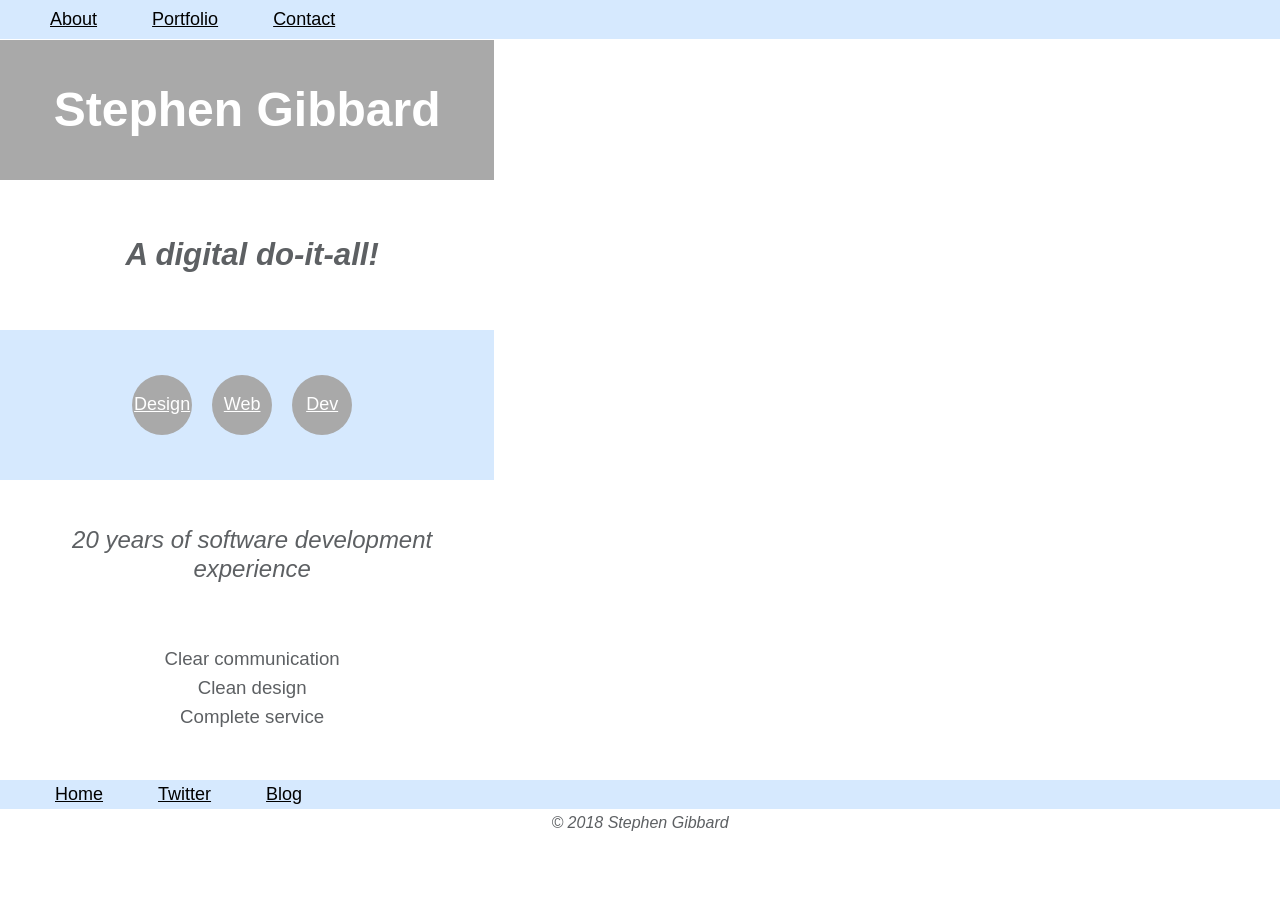
==== stephengibbard/home.html @ 77fd5348 "Synch home websit scratch pad" ====
<!DOCTYPE html>
<html lang='en'>
<head>
  <meta charset='UTF-8'/>
  <!-- disable mobile zoom functionality to ensure mobile layout renders as per css -->
  <meta name='viewport'
    content='width=device-width, initial-scale=1.0, maximum-scale=1.0' />

  <title>Stephen Gibbard Web, Development  and Graphical Design Freelance Services</title>
  <link rel='stylesheet' href='css/styles.css'/>
</head>
<body class='page'>
  <header class='page-header'>
    <nav>
      <ul class='top-menu'>
        <li><a href='#'>About</a></li>
        <li><a href='#'>Portfolio</a></li>
        <li><a href='#'>Contact</a></li>
      </ul>
    </nav>
  </header>

  <figure class='image-left'>
    <img src='images/ProfileWeb.PNG'>
  </figure>

  <article>
    <header class='article-header'>
      <h1>Stephen Gibbard</h1>
    </header>
    <section class='sub-header'>
      <h3>A digital do-it-all!</h3>
    </section>
    <section class='content'>
      <nav>
        <ul class='linked-skills'>
          <div class='button-skills'>
          <li><a href='#'>Design</a></li>
        </div>
        <div class='button-skills'>
          <li><a href='#'>Web</a></li>
        </div>
        <div class='button-skills'>
          <li><a href='#'>Dev</a></li>
        </div>
        </ul>
      </nav>
    </section>
    <section class ='description'>
      <div class='bold-italic'>
        <p>20 years of software development experience</p>
      </div>
    </section>
    <section>
      <div class='plain-text'>
        <p>Clear communication</p>
        <p>Clean design</p>
        <p>Complete service</p>
      </div>
    </section>
  </article>

  <aside class='profile-menu'>
    <nav>
      <ul class='linked-info'>
        <li><a href='home.html'>Home</a></li>
        <li><a href='https://www.twitter.com/jeggleCreate'>Twitter</a></li>
        <li><a href='https://www.behance.net/jeggle'>Blog</a></li>
      </ul>
    </nav>
  </aside>

  <footer>
    <p>&copy; 2018 Stephen Gibbard</p>
  </footer>
</body>
</html>
---- stephengibbard/css/styles.css ----
@font-face {
  font-family: 'Source Sans Pro';
  src: url('fonts/SourceSansPro-Regular.ttf') format('ttf');
  font-style:normal;
  font-weight: 300;
}

@font-face {
  font-family: 'Source Sans Pro';
  src: url('fonts/SourceSansPro-LightItalic.ttf') format('ttf');
  font-style:italic;
  font-weight: 300;
}

@font-face {
  font-family: 'Source Sans Pro';
  src: url('fonts/SourceSansPro-BoldItalic.ttf') format('ttf');
  font-style:bold;
  font-weight: 700;
}

* {
  margin: 0;
  padding: 0;
  box-sizing: border-box;
}

body {
  font-family: 'Source Sans Pro', sans-serif;
  font-weight: 400;
  font-size: 18px;
  line-height: 1.6em;
  color: #5D6063;
}

.page {
  display: flex;
  flex-wrap: wrap;
}

.image-left img{
  display: none;
}

section {
  width: 100%;
  height: 150px;
  display: flex;
  justify-content: center;
  align-items: center;
  padding-left: 10px;
}

.page-header {
  position: fixed;
  display: flex;
  justify-content: space-between;

  width: 100%;
  padding: 5px;
  background: #D6E9FE;
}

.top-menu {
  width: 100%;
  /*background: yellow;*/
  padding-left: 45px;
  padding-right: 45px;
}

.top-menu > li{
  display: inline;
  margin-right: 50px;
  list-style: none;
}

.top-menu > li:last-of-type {
  margin-right: 0;
}

.article-header {
  margin-top: 40px;
  height: 140px;
  font-style: normal;
  font-size: 24pt;
  background-color: darkgray;
  color: white;
  display: flex;
  justify-content: center;
  align-items: center;
}

.sub-header {
  font-style: italic;
  font-size: 20pt;
}

.content{
  display: flex;
  justify-content: center;
  width:100%;
  background: #D6E9FE;
  padding-left: 5px;
}

.linked-skills {
  /*width: 100%;*/
  /*background: yellow;*/
  padding-left: 60px;
  padding-right: 60px;
}

a{
  color: black;
}

.button-skills {
  display: inline-block;
  width:60px;
  height: 60px;
  background: darkgray;
  margin-right: 15px;
  text-align: center;
  border-radius: 50%;
}

.button-skills > li{
  /*display: inline-block;*/
  list-style: none;
  /*background: darkgray;*/
  padding-top: 25%;
}

.button-skills > li > a{
  color: white;
}

.button-skills :hover{
  width:60px;
  height: 60px;
  background: gray;
  border-radius: 50%;
}

.button-skills > li:last-of-type {
  margin-right: 0;
}

.profile-menu{
  display: flex;
  justify-content: space-between;
  width:100%;
  background: #D6E9FE;
  padding-left: 5px;
}

.linked-info {
  /*width: 100%;*/
  /*background: yellow;*/
  padding-left: 50px;
  padding-right: 50px;
}

.linked-info > li{
  display: inline;
  margin-right: 50px;
  list-style: none;
}

.linked-info > li:last-of-type {
  margin-right: 0;
}

.bold-italic{
  width:80%;
  font-style: italic;
  font-size: 18pt;
  text-align: center;
}

.plain-text{
  height: 120px;
  font-style: Regular;
  font-size: 14pt;
  text-align: center;
}

footer{
  width:100%;
  font-style: italic;
  font-size: 12pt;
  text-align: center;
}
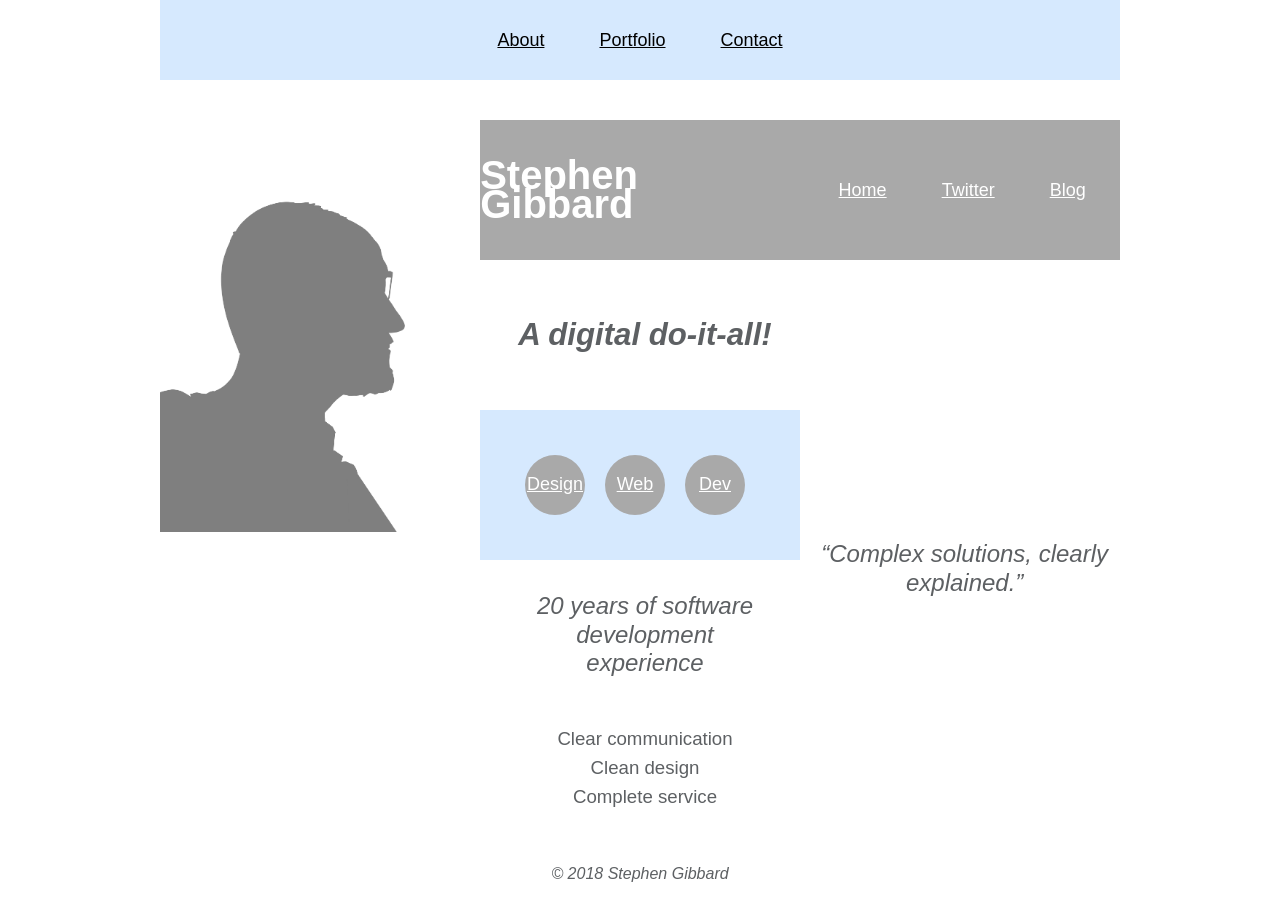
==== commit 3c9180be: "Update stephengibbard.com with tablet and desktop wireframe" ====
--- a/stephengibbard/home.html
+++ b/stephengibbard/home.html
@@ -19,12 +19,13 @@
       </ul>
     </nav>
   </header>
+  <div class='container'>
 
   <figure class='image-left'>
     <img src='images/ProfileWeb.PNG'>
   </figure>
 
-  <article>
+  <article class="main-content">
     <header class='article-header'>
       <h1>Stephen Gibbard</h1>
     </header>
@@ -60,7 +61,8 @@
     </section>
   </article>
 
-  <aside class='profile-menu'>
+<div class='right-container'>
+    <aside class='profile-menu'>
     <nav>
       <ul class='linked-info'>
         <li><a href='home.html'>Home</a></li>
@@ -69,6 +71,14 @@
       </ul>
     </nav>
   </aside>
+  <section>
+    <div class='quote'>
+      <p>&ldquo;Complex solutions, clearly explained.&rdquo;</p>
+    </div>
+  </section>
+
+</div> <!-- right-container -->
+</div> <!-- container -->
 
   <footer>
     <p>&copy; 2018 Stephen Gibbard</p>
--- a/stephengibbard/css/styles.css
+++ b/stephengibbard/css/styles.css
@@ -2,7 +2,7 @@
   font-family: 'Source Sans Pro';
   src: url('fonts/SourceSansPro-Regular.ttf') format('ttf');
   font-style:normal;
-  font-weight: 300;
+  font-weight: 400;
 }
 
 @font-face {
@@ -15,7 +15,7 @@
 @font-face {
   font-family: 'Source Sans Pro';
   src: url('fonts/SourceSansPro-BoldItalic.ttf') format('ttf');
-  font-style:bold;
+  font-style:normal;
   font-weight: 700;
 }
 
@@ -27,7 +27,7 @@
 
 body {
   font-family: 'Source Sans Pro', sans-serif;
-  font-weight: 400;
+  font-weight: 300;
   font-size: 18px;
   line-height: 1.6em;
   color: #5D6063;
@@ -54,9 +54,10 @@
 .page-header {
   position: fixed;
   display: flex;
-  justify-content: space-between;
-
+  justify-content: center;
+  align-items: center;
   width: 100%;
+  height:80px;
   padding: 5px;
   background: #D6E9FE;
 }
@@ -64,8 +65,8 @@
 .top-menu {
   width: 100%;
   /*background: yellow;*/
-  padding-left: 45px;
-  padding-right: 45px;
+  padding-left: 10px;
+  padding-right: 10px;
 }
 
 .top-menu > li{
@@ -82,7 +83,7 @@
   margin-top: 40px;
   height: 140px;
   font-style: normal;
-  font-size: 24pt;
+  font-size: 20pt;
   background-color: darkgray;
   color: white;
   display: flex;
@@ -106,8 +107,8 @@
 .linked-skills {
   /*width: 100%;*/
   /*background: yellow;*/
-  padding-left: 60px;
-  padding-right: 60px;
+  padding-left: 20px;
+  padding-right: 20px;
 }
 
 a{
@@ -148,17 +149,18 @@
 
 .profile-menu{
   display: flex;
-  justify-content: space-between;
+  justify-content: center;
   width:100%;
   background: #D6E9FE;
   padding-left: 5px;
+  order:2;
 }
 
 .linked-info {
   /*width: 100%;*/
   /*background: yellow;*/
-  padding-left: 50px;
-  padding-right: 50px;
+  padding-left: 20px;
+  padding-right: 20px;
 }
 
 .linked-info > li{
@@ -174,15 +176,31 @@
 .bold-italic{
   width:80%;
   font-style: italic;
+  font-weight:normal;
   font-size: 18pt;
   text-align: center;
 }
 
 .plain-text{
   height: 120px;
-  font-style: Regular;
+  font-weight: normal;
   font-size: 14pt;
   text-align: center;
+}
+
+.right-container {
+  display:flex;
+  flex-wrap: wrap;
+  justify-content: center;
+  width:100%;
+}
+
+.quote{
+  height: 40px;
+  font-style:italic;
+  font-size: 18pt;
+  text-align: center;
+  order:1;
 }
 
 footer{
@@ -191,3 +209,110 @@
   font-size: 12pt;
   text-align: center;
 }
+
+/* Tablet Styles */
+@media only screen and (min-width: 600px) and (max-width: 960px) {
+  .container {
+    display:flex;
+    flex-wrap: wrap;
+    justify-content: center;
+    width:100%;
+  }
+  .main-content{
+    width: 50%;
+    order:1;
+  }
+  .right-container {
+    display:flex;
+    flex-wrap: wrap;
+    justify-content: center;
+    width:50%;
+    order:2;
+  }
+  .profile-menu{
+    display:flex;
+    justify-content: center;
+    align-items: center;
+    height: 140px;
+    margin-top: 40px;
+    background: darkgray;
+    order:0;
+  }
+  .quote{
+    height: 40px;
+    font-style:italic;
+    font-size: 18pt;
+    text-align: center;
+    order:0;
+  }
+
+  .linked-info > li > a{
+    color: white;
+  }
+}
+
+/* Desktop Styles */
+@media only screen and (min-width: 961px) {
+  .page {
+    width: 960px;
+    margin: 0 auto;
+  }
+
+  .page-header {
+    /*
+     * if I have this as fixed then the menu
+     * is not restricted to width 960px.
+     */
+    position:relative;
+  }
+  .container {
+    display:flex;
+    flex-wrap: wrap;
+    justify-content: center;
+    width:100%;
+  }
+
+  .image-left{
+    width: 33.3%;
+    order:1;
+  }
+  .image-left img{
+    display: block;
+    width:100%;
+    order:1;
+  }
+
+  .main-content{
+    width: 33.3%;
+    order:2;
+  }
+  .right-container {
+    display:flex;
+    flex-wrap: wrap;
+    justify-content: center;
+    width:33.3%;
+    order:3;
+  }
+  .profile-menu{
+    display:flex;
+    justify-content: center;
+    align-items: center;
+    height: 140px;
+    margin-top: 40px;
+    background: darkgray;
+    order:0;
+  }
+
+  .linked-info > li > a{
+    color: white;
+  }
+
+  .quote{
+    height: 40px;
+    font-style:italic;
+    font-size: 18pt;
+    text-align: center;
+    order:0;
+  }
+
+}
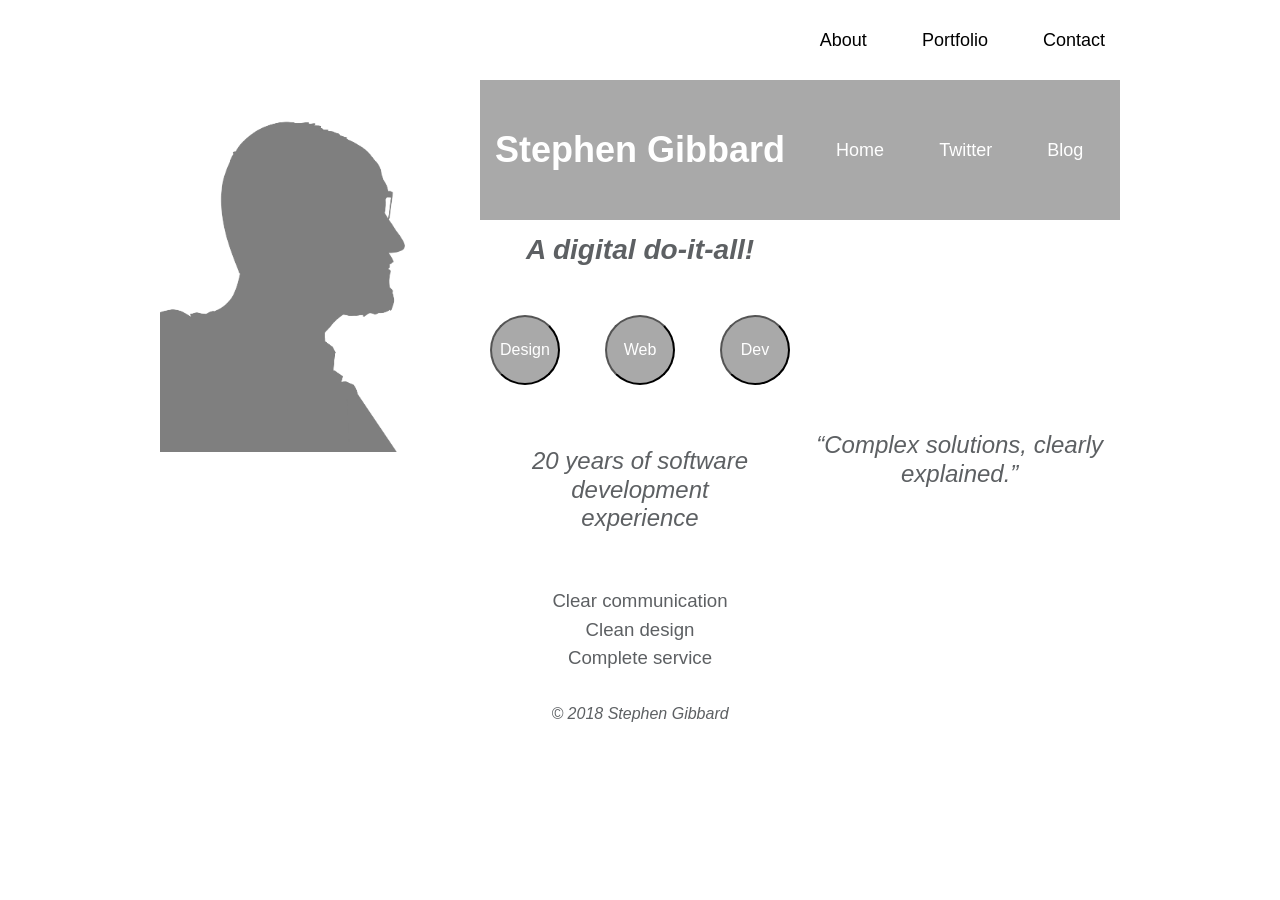
==== commit a6848139: "More updates" ====
--- a/stephengibbard/home.html
+++ b/stephengibbard/home.html
@@ -33,18 +33,16 @@
       <h3>A digital do-it-all!</h3>
     </section>
     <section class='content'>
-      <nav>
-        <ul class='linked-skills'>
-          <div class='button-skills'>
-          <li><a href='#'>Design</a></li>
-        </div>
-        <div class='button-skills'>
-          <li><a href='#'>Web</a></li>
-        </div>
-        <div class='button-skills'>
-          <li><a href='#'>Dev</a></li>
-        </div>
-        </ul>
+      <nav class="linked-skills">
+          <button class='button-skills'>
+            <a href='#'>Design</a>
+           </button>
+        <button class='button-skills'>
+          <a href='#'>Web</a>
+        </button>
+        <button class='button-skills button-end'>
+          <a href='#'>Dev</a>
+        </button>
       </nav>
     </section>
     <section class ='description'>
--- a/stephengibbard/css/styles.css
+++ b/stephengibbard/css/styles.css
@@ -44,11 +44,10 @@
 
 section {
   width: 100%;
-  height: 150px;
+  height: 140px;
   display: flex;
   justify-content: center;
   align-items: center;
-  padding-left: 10px;
 }
 
 .page-header {
@@ -59,7 +58,6 @@
   width: 100%;
   height:80px;
   padding: 5px;
-  background: #D6E9FE;
 }
 
 .top-menu {
@@ -80,10 +78,10 @@
 }
 
 .article-header {
-  margin-top: 40px;
+  margin-top: 80px;
   height: 140px;
   font-style: normal;
-  font-size: 20pt;
+  font-size: 18pt;
   background-color: darkgray;
   color: white;
   display: flex;
@@ -92,67 +90,56 @@
 }
 
 .sub-header {
+  height: 60px;
   font-style: italic;
-  font-size: 20pt;
+  font-size: 18pt;
 }
 
 .content{
   display: flex;
   justify-content: center;
   width:100%;
-  background: #D6E9FE;
-  padding-left: 5px;
 }
 
 .linked-skills {
   /*width: 100%;*/
   /*background: yellow;*/
-  padding-left: 20px;
-  padding-right: 20px;
+  /*padding-left: 20px;
+  padding-right: 20px;*/
 }
 
 a{
   color: black;
+  text-decoration: none;
 }
 
 .button-skills {
   display: inline-block;
-  width:60px;
-  height: 60px;
+  width: 70px;
+  height: 70px;
   background: darkgray;
-  margin-right: 15px;
+  margin-right: 40px;
   text-align: center;
   border-radius: 50%;
 }
-
-.button-skills > li{
-  /*display: inline-block;*/
-  list-style: none;
-  /*background: darkgray;*/
-  padding-top: 25%;
-}
-
-.button-skills > li > a{
+.button-end {
+  margin-right: 0;
+}
+.button-skills > a{
+  font-weight:300;
   color: white;
-}
-
-.button-skills :hover{
-  width:60px;
-  height: 60px;
+  font-size: 12pt;
+}
+
+.button-skills:hover{
   background: gray;
-  border-radius: 50%;
-}
-
-.button-skills > li:last-of-type {
-  margin-right: 0;
 }
 
 .profile-menu{
   display: flex;
   justify-content: center;
   width:100%;
-  background: #D6E9FE;
-  padding-left: 5px;
+  background: darkgray;
   order:2;
 }
 
@@ -173,6 +160,10 @@
   margin-right: 0;
 }
 
+.linked-info > li > a{
+  color: white;
+}
+
 .bold-italic{
   width:80%;
   font-style: italic;
@@ -182,7 +173,6 @@
 }
 
 .plain-text{
-  height: 120px;
   font-weight: normal;
   font-size: 14pt;
   text-align: center;
@@ -196,7 +186,6 @@
 }
 
 .quote{
-  height: 40px;
   font-style:italic;
   font-size: 18pt;
   text-align: center;
@@ -212,16 +201,22 @@
 
 /* Tablet Styles */
 @media only screen and (min-width: 600px) and (max-width: 960px) {
+  .page-header {
+    justify-content: flex-end;
+  }
+
   .container {
     display:flex;
     flex-wrap: wrap;
     justify-content: center;
     width:100%;
   }
+
   .main-content{
     width: 50%;
     order:1;
   }
+
   .right-container {
     display:flex;
     flex-wrap: wrap;
@@ -229,25 +224,22 @@
     width:50%;
     order:2;
   }
+
   .profile-menu{
     display:flex;
     justify-content: center;
     align-items: center;
     height: 140px;
-    margin-top: 40px;
+    margin-top: 80px;
     background: darkgray;
     order:0;
   }
+
   .quote{
-    height: 40px;
     font-style:italic;
     font-size: 18pt;
     text-align: center;
     order:0;
-  }
-
-  .linked-info > li > a{
-    color: white;
   }
 }
 
@@ -259,12 +251,10 @@
   }
 
   .page-header {
-    /*
-     * if I have this as fixed then the menu
-     * is not restricted to width 960px.
-     */
-    position:relative;
-  }
+    justify-content: flex-end;
+    max-width:960px;
+  }
+
   .container {
     display:flex;
     flex-wrap: wrap;
@@ -286,6 +276,7 @@
     width: 33.3%;
     order:2;
   }
+
   .right-container {
     display:flex;
     flex-wrap: wrap;
@@ -293,26 +284,21 @@
     width:33.3%;
     order:3;
   }
+
   .profile-menu{
     display:flex;
     justify-content: center;
     align-items: center;
     height: 140px;
-    margin-top: 40px;
+    margin-top: 80px;
     background: darkgray;
     order:0;
   }
 
-  .linked-info > li > a{
-    color: white;
-  }
-
   .quote{
-    height: 40px;
     font-style:italic;
     font-size: 18pt;
     text-align: center;
     order:0;
   }
-
-}
+}
